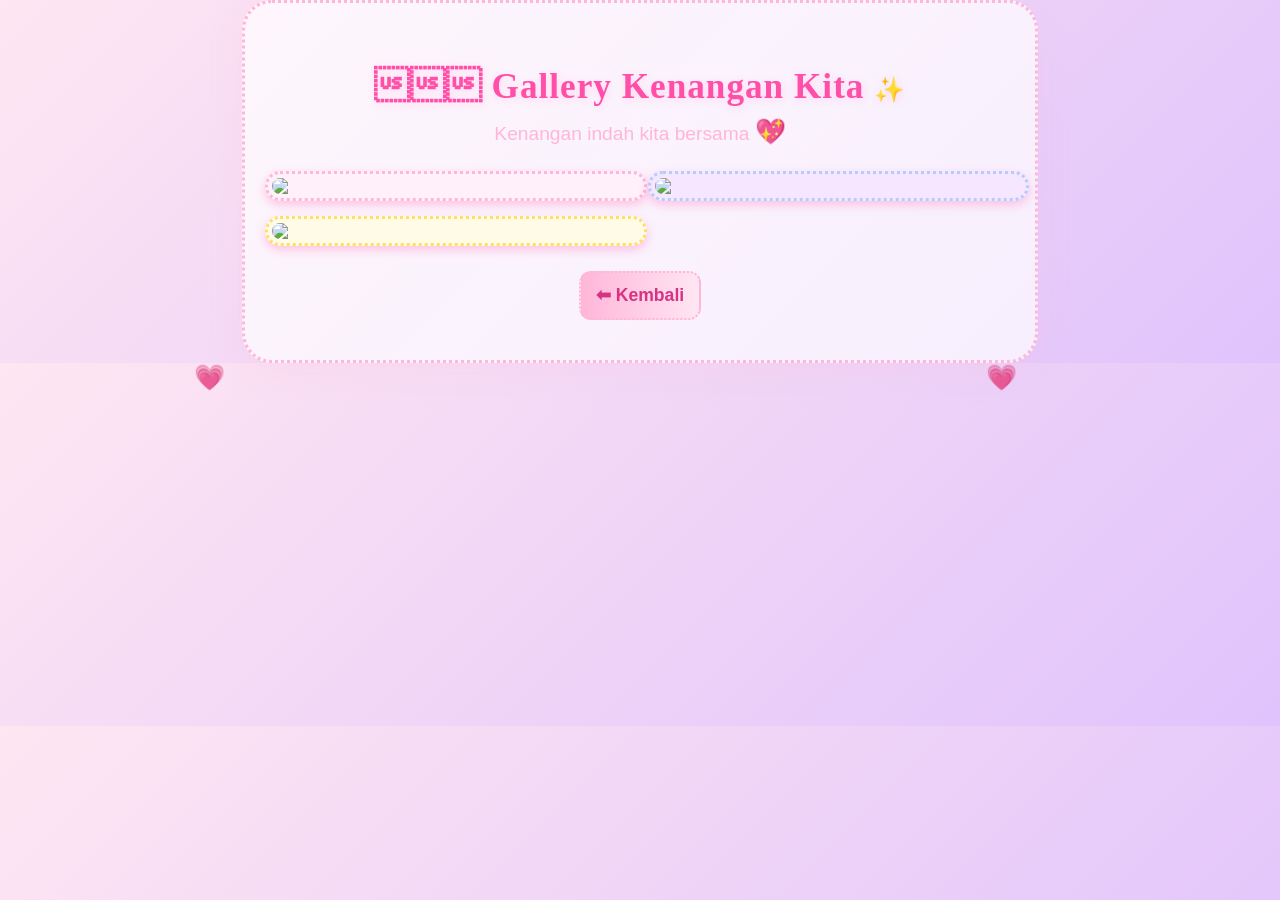
==== gallery.html @ e2c7e1d2 "Add files via upload" ====
<!DOCTYPE html>
<html lang="id">
<head>
    <meta charset="UTF-8">
    <meta name="viewport" content="width=device-width, initial-scale=1.0">
    <title>Gallery Kita 📸</title>
    <link rel="stylesheet" href="style.css">
</head>

<body>

    <div class="container fade-in">
        <h1 class="title" style="font-family: 'Pacifico', cursive; font-size: 2.2em;"> Gallery Kenangan Kita <span style="font-size:0.7em;">✨</span></h1>
        <div style="margin-bottom:10px; color:#ffb6d9; font-size:1.2em;">Kenangan indah kita bersama <span style="font-size:1.3em;">💖</span></div>
        <div class="gallery">
            <img src="img/1.jpg" style="border:3px dotted #ffb6d9; background:#fff0fa; padding:4px;">
            <img src="img/2.jpg" style="border:3px dotted #b2cefe; background:#f6e6ff; padding:4px;">
            <img src="img/3.jpg" style="border:3px dotted #ffe066; background:#fffbe6; padding:4px;">
        </div>
        <a href="index.html" class="back-btn" style="font-size:1.1em; background:linear-gradient(90deg,#ffb6d9,#ffe6f2); color:#d63384; border:2px dotted #ffb6d9;">⬅ Kembali</a>
    </div>

    <script src="script.js"></script>
</body>
</html>
---- style.css ----
/* Slide menu hamburger modern */
.slide-menu {
    display: flex;
    flex-direction: column;
    gap: 18px;
    position: fixed;
    top: 0;
    right: 0;
    height: 100vh;
    width: 78vw;
    max-width: 320px;
    background: linear-gradient(135deg, #fff0fa 60%, #e0c3fc 100%);
    box-shadow: -4px 0 24px rgba(255,182,217,0.18);
    z-index: 1202;
    padding: 60px 28px 28px 28px;
    transform: translateX(100%);
    transition: transform 0.35s cubic-bezier(.68,-0.55,.27,1.55);
}
.slide-menu.open {
    transform: translateX(0);
}
#menuOverlay {
    position: fixed;
    top: 0;
    left: 0;
    width: 100vw;
    height: 100vh;
    background: rgba(255, 182, 217, 0.25);
    backdrop-filter: blur(2px);
    z-index: 1200;
    transition: opacity 0.3s;
}
@media (min-width: 601px) {
    .slide-menu, #menuOverlay, #hamburger { display: none !important; }
}
@media (max-width: 500px) {
    .title.typewriter {
        font-size: 1.2em !important;
        white-space: normal;
        word-break: break-word;
        padding: 0 2px;
        line-height: 1.2;
    }
}
/* Hamburger menu for mobile */
@media (max-width: 600px) {
    #hamburger {
        display: block !important;
    }
    .menu-box {
        flex-direction: column;
        position: fixed;
        top: 55px;
        right: 18px;
        background: #fff0fa;
        border: 2px dotted #ffb6d9;
        border-radius: 18px;
        box-shadow: 0 8px 32px rgba(255, 182, 217, 0.18);
        padding: 18px 12px;
        z-index: 1100;
        min-width: 180px;
        gap: 10px;
        transition: all 0.3s;
    }
    .menu-btn {
        font-size: 17px;
        padding: 10px;
    }
}
@import url('https://fonts.googleapis.com/css2?family=Pacifico&family=Quicksand:wght@400;700&display=swap');
/* =======================
   GLOBAL
======================= */
body {
    font-family: 'Quicksand', Arial, sans-serif;
    background: linear-gradient(135deg, #ffe6f2 0%, #e0c3fc 100%);
    margin: 0;
    padding: 0;
    color: #d63384;
    overflow-x: hidden;
}

.container {
    max-width: 750px;
    margin: auto;
    padding: 40px 20px;
    text-align: center;
    background: rgba(255,255,255,0.7);
    border-radius: 30px;
    border: 3px dotted #ffb6d9;
    box-shadow: 0 8px 32px rgba(255, 182, 217, 0.18);
}

.title {
    color: #ff4fa8;
    font-family: 'Pacifico', cursive;
    font-size: 38px;
    font-weight: 700;
    margin-bottom: 10px;
    letter-spacing: 1px;
    text-shadow: 1px 2px 8px #ffd6ef;
    transition: font-size 0.35s cubic-bezier(.68,-0.55,.27,1.55), padding 0.35s, line-height 0.35s;
}

.subtitle {
    font-size: 20px;
    color: #ff7abb;
    margin-top: 5px;
    font-family: 'Quicksand', Arial, sans-serif;
}

/* Fade-in animation */
.fade-in {
    animation: fadeIn 1.2s ease-in-out;
}

@keyframes fadeIn {
    from { opacity: 0; transform: translateY(10px); }
    to   { opacity: 1; transform: translateY(0); }
}

/* =======================
   CARD
======================= */
.card {
    background: #fff0fa;
    border-radius: 25px;
    border: 2.5px dotted #ffb6d9;
    padding: 25px;
    font-size: 18px;
    color: #d63384;
    line-height: 1.6;
    box-shadow: 0 5px 15px rgba(255, 105, 180, 0.18);
    margin-top: 20px;
    transition: transform 0.2s;
}
.card:hover {
    transform: rotate(-2deg) scale(1.03);
    box-shadow: 0 8px 24px rgba(255, 182, 217, 0.25);
}

/* =======================
   MENU BUTTONS
======================= */
.menu-box {
    display: flex;
    flex-direction: column;
    gap: 15px;
    margin-top: 30px;
}

.menu-btn {
    background: linear-gradient(90deg, #ffb6d9 0%, #ffe6f2 100%);
    padding: 16px;
    border-radius: 18px;
    color: #d63384;
    font-weight: bold;
    text-decoration: none;
    font-size: 20px;
    transition: 0.3s cubic-bezier(.68,-0.55,.27,1.55), transform 0.18s cubic-bezier(.68,-0.55,.27,1.55);
    box-shadow: 0 4px 14px rgba(255, 182, 217, 0.25);
    outline: none;
    border: 2px dotted #ff7abb;
    position: relative;
    overflow: hidden;
}
.menu-btn:active {
    animation: bounceBtn 0.32s cubic-bezier(.68,-0.55,.27,1.55);
}
@keyframes bounceBtn {
    0% { transform: scale(1); }
    30% { transform: scale(0.92); }
    60% { transform: scale(1.08); }
    100% { transform: scale(1); }
}
.menu-btn:hover,
.menu-btn:focus {
    background: linear-gradient(90deg, #ffe6f2 0%, #ffb6d9 100%);
    transform: scale(1.09) rotate(-2deg);
    box-shadow: 0 0 0 4px #ffd6ef;
    color: #ff4fa8;
}
.menu-btn::after {
    content: '✨';
    position: absolute;
    right: 18px;
    top: 10px;
    opacity: 0.7;
    font-size: 18px;
    pointer-events: none;
    transition: right 0.3s;
}
.menu-btn:hover::after,
.menu-btn:focus::after {
    right: 10px;
    opacity: 1;
}
/* =======================
   RESPONSIVE DESIGN
======================= */
@media (max-width: 500px) {
    .container { padding: 20px 5px; }
    .title { font-size: 22px; }
    .subtitle { font-size: 15px; }
    .menu-btn { font-size: 15px; padding: 10px; }
    .gallery { grid-template-columns: 1fr; }
}

/* =======================
   GALLERY
======================= */
.gallery {
    display: grid;
    grid-template-columns: repeat(2, 1fr);
    gap: 15px;
    margin-top: 25px;
}

.gallery img {
    width: 100%;
    border-radius: 15px;
    box-shadow: 0 4px 10px rgba(255, 105, 180, 0.35);
    transition: transform 0.28s cubic-bezier(.68,-0.55,.27,1.55), box-shadow 0.28s;
    cursor: pointer;
}
.gallery img:hover {
    transform: scale(1.07) rotate(-2deg);
    box-shadow: 0 8px 24px rgba(255, 182, 217, 0.35);
}

/* =======================
   REASONS LIST
======================= */
.reason-list {
    list-style: none;
    padding: 0;
    margin-top: 20px;
}

.reason-list li {
    background: white;
    padding: 12px 16px;
    margin-bottom: 12px;
    border-radius: 15px;
    color: #d63384;
    box-shadow: 0 4px 12px rgba(255, 105, 180, 0.25);
    font-size: 17px;
}

/* =======================
   BACK BUTTON
======================= */
.back-btn {
    display: inline-block;
    margin-top: 25px;
    padding: 12px 15px;
    background: #ff80ce;
    color: white;
    border-radius: 12px;
    font-weight: bold;
    text-decoration: none;
    transition: 0.3s;
}

.back-btn:hover {
    background: #ff5ebc;
    transform: scale(1.05);
}

/* =======================
   FLOATING HEARTS
======================= */
.heart {
    position: fixed;
    font-size: 25px;
    animation: float 4s linear infinite;
    opacity: 0.8;
    pointer-events: none;
}

@keyframes float {
    0% { transform: translateY(0) scale(1); opacity: 0.9; }
    100% { transform: translateY(-100vh) scale(1.5); opacity: 0; }
}

/* =======================
   TYPEWRITER TITLE
======================= */
.typewriter {
    overflow: hidden;
    white-space: nowrap;
    border-right: 3px solid #ff4fa8;
    width: fit-content;
    margin: auto;
    padding-right: 5px;
}

/* =======================
   CONFETTI CANVAS
======================= */
#confetti {
    position: fixed;
    top: 0;
    left: 0;
    width: 100%;
    height: 100%;
    pointer-events: none;
    z-index: 0;
}
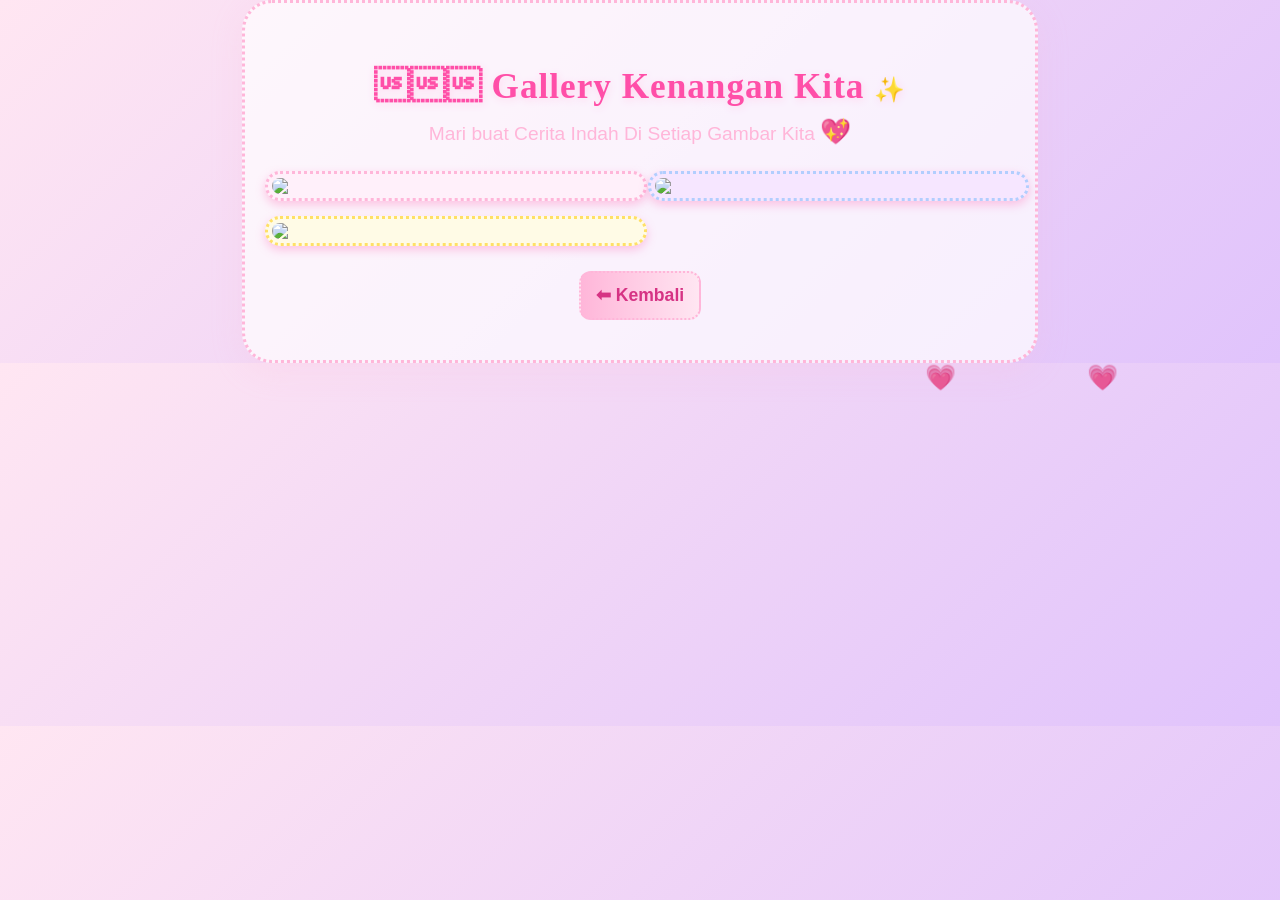
==== commit db70c248: "Revise text content in gallery.html Updated the text in the gallery page to enhance the message." ====
--- a/gallery.html
+++ b/gallery.html
@@ -11,7 +11,7 @@
 
     <div class="container fade-in">
         <h1 class="title" style="font-family: 'Pacifico', cursive; font-size: 2.2em;"> Gallery Kenangan Kita <span style="font-size:0.7em;">✨</span></h1>
-        <div style="margin-bottom:10px; color:#ffb6d9; font-size:1.2em;">Kenangan indah kita bersama <span style="font-size:1.3em;">💖</span></div>
+        <div style="margin-bottom:10px; color:#ffb6d9; font-size:1.2em;">Mari buat Cerita Indah Di Setiap Gambar Kita <span style="font-size:1.3em;">💖</span></div>
         <div class="gallery">
             <img src="img/1.jpg" style="border:3px dotted #ffb6d9; background:#fff0fa; padding:4px;">
             <img src="img/2.jpg" style="border:3px dotted #b2cefe; background:#f6e6ff; padding:4px;">
@@ -23,3 +23,4 @@
     <script src="script.js"></script>
 </body>
 </html>
+
